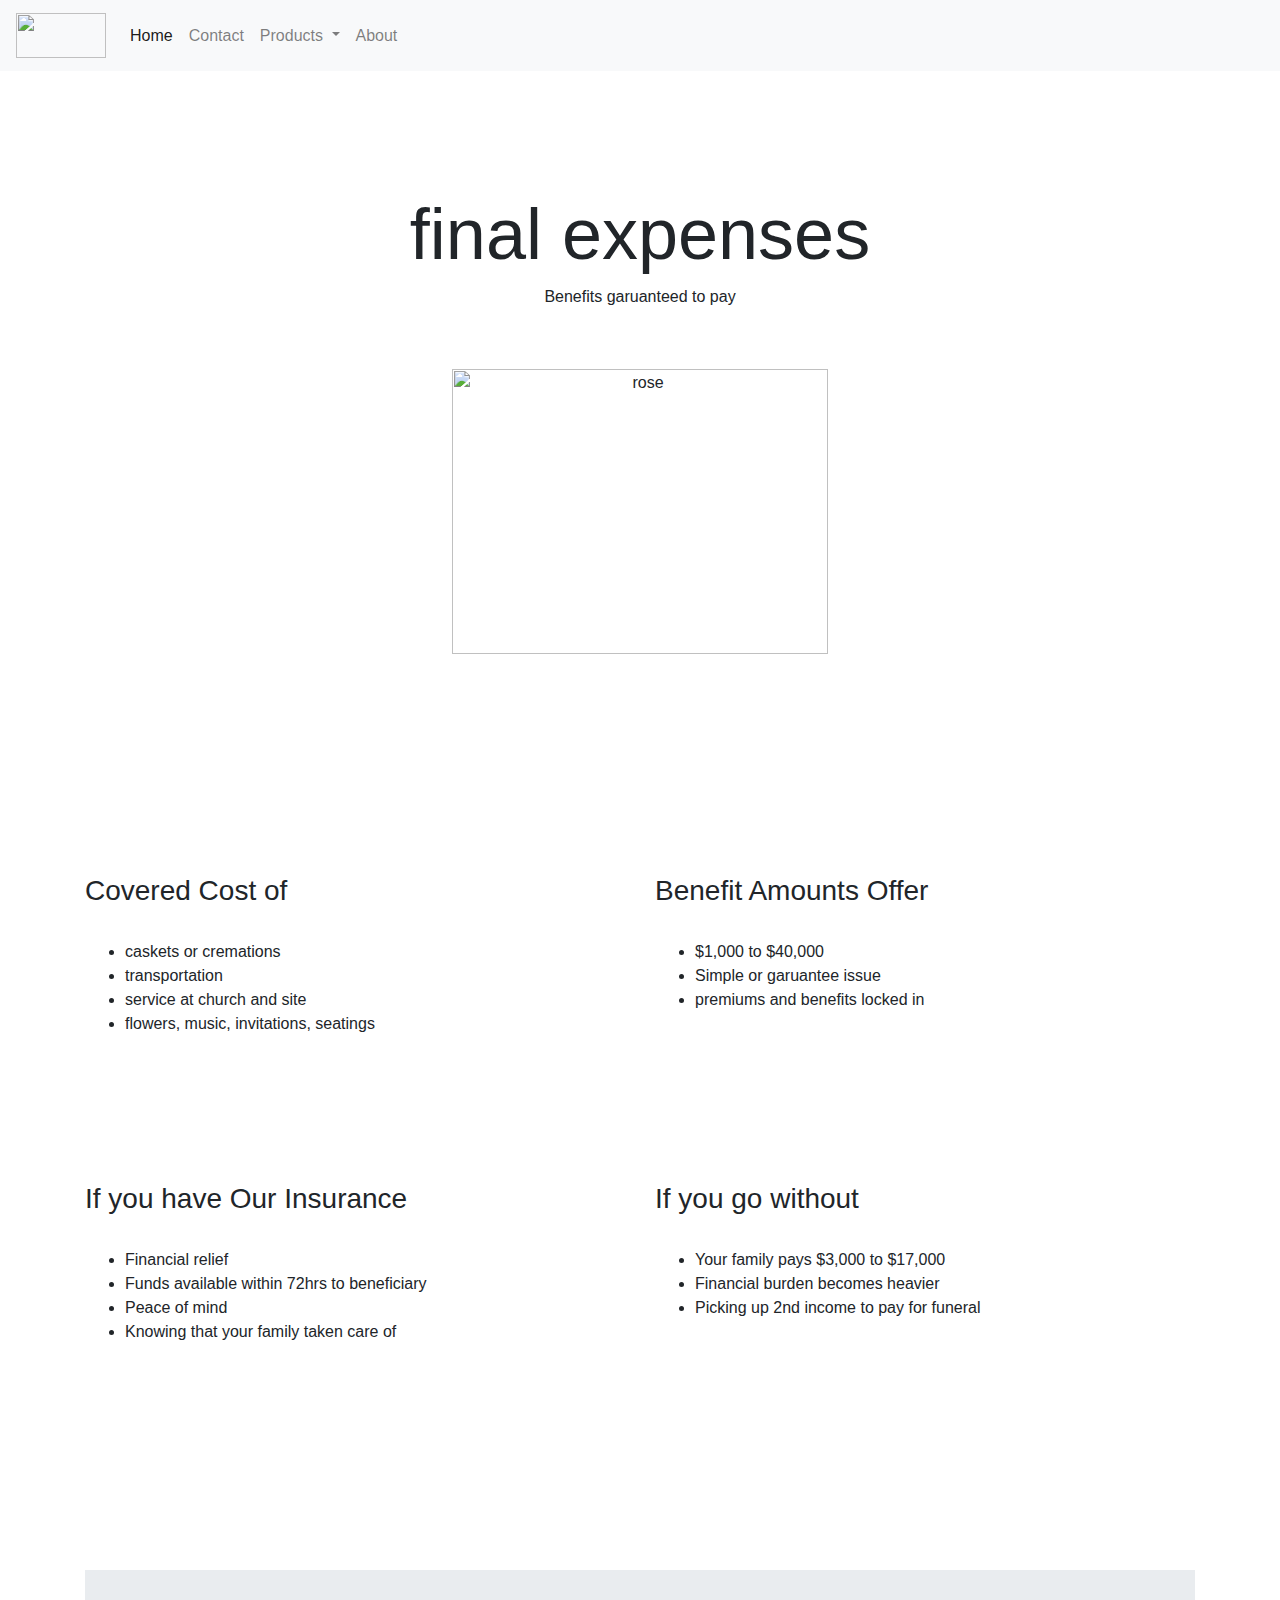
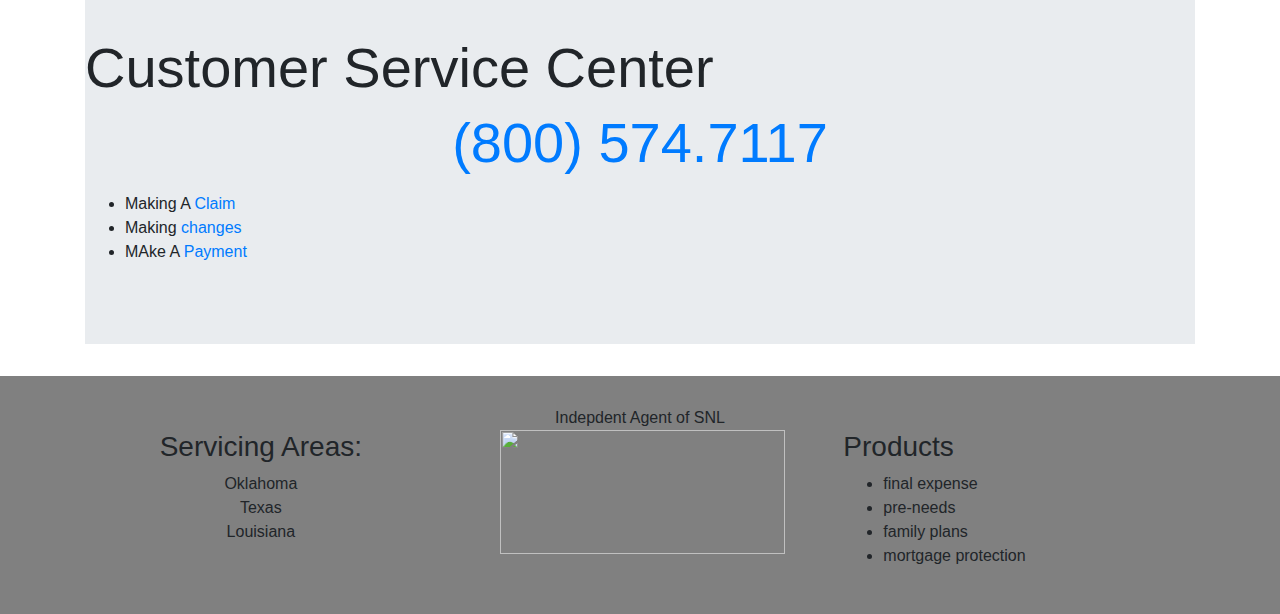
==== final.html @ 5033b8c0 "updated title" ====
<html lang="en"><head>
    <!-- Required meta tags -->
    <meta charset="utf-8">
    <meta name="viewport" content="width=device-width, initial-scale=1, shrink-to-fit=no">

    <!-- Bootstrap CSS -->
    <link rel="stylesheet" type="text/css" href="./bootstrap/css/bootstrap-grid.css">
    <link rel="stylesheet" type="text/css" href="./bootstrap/css/bootstrap-reboot.css">
    <link rel="stylesheet" type="text/css" href="./bootstrap/css/bootstrap.css">
    <link rel="stylesheet" href="./css/main.css">
    <script src="https://kit.fontawesome.com/cce4d0df7e.js" crossorigin="anonymous"></script><link rel="stylesheet" href="https://kit-free.fontawesome.com/releases/latest/css/free.min.css" media="all"><link rel="stylesheet" href="https://kit-free.fontawesome.com/releases/latest/css/free-v4-font-face.min.css" media="all"><link rel="stylesheet" href="https://kit-free.fontawesome.com/releases/latest/css/free-v4-shims.min.css" media="all">

    <title>Brooks Life Agency</title>
</head>

<body>

    <header>
        <nav class="navbar navbar-expand-lg navbar-light bg-light">
            <a class="navbar-brand" href="#">
                <img src="https://tse3.mm.bing.net/th?id=OIP.-a4HIelx0kKbnImD1TvYkwHaCh&amp;pid=Api&amp;P=0&amp;w=414&amp;h=142" width="90px" height="45px" alt="">
            </a>
            <button class="navbar-toggler" type="button" data-toggle="collapse" data-target="#navbarSupportedContent" aria-controls="navbarSupportedContent" aria-expanded="false" aria-label="Toggle navigation">
                <span class="navbar-toggler-icon"></span>
            </button>

            <div class="collapse navbar-collapse" id="navbarSupportedContent">
                <ul class="navbar-nav mr-auto">
                    <li class="nav-item active">
                        <a class="nav-link" href="index.html">Home <span class="sr-only">(current)</span></a>
                    </li>
                    <li class="nav-item">
                        <a class="nav-link" href="mailto:stephen.brooks220413@outlook.com">Contact</a>
                    </li>
                    <li class="nav-item dropdown">
                        <a class="nav-link dropdown-toggle" href="#" id="navbarDropdown" role="button" data-toggle="dropdown" aria-haspopup="true" aria-expanded="false">
                            Products
                        </a>
                        <div class="dropdown-menu" aria-labelledby="navbarDropdown">
                            <a class="dropdown-item" href="family.html">Family Plans</a>
                            <a class="dropdown-item" href="final.html">Final Expense</a>
                            <div class="dropdown-divider"></div>
                            <a class="dropdown-item" href="loans.html">Mortgage Protection</a>
                        </div>
                    </li>
                    <li class="nav-item">
                        <a class="nav-link" href="https://securitynationallife.com/company/a-unique-approach/" target="_blank">About</a>
                    </li>
                </ul>
            </div>
        </nav>
    </header>

    <div class="text-center" style="margin-top: 120px">
        <h1 class="display-3">final expenses</h1>
        <p>Benefits garuanteed to pay</p>
    </div>

    <div class="text-center content-img" style="margin-top: 60px;">
        <img src="https://ensurem.com/wp-content/uploads/2018/03/why-plan-final-expenses-ensurem.jpg" width="70%" height="285px" alt=" rose">
    </div>

    <div class="container" style="margin-top: 220px; clear: both;">
        <div class="row">
            <div class="col-sm">
                <h3>Covered Cost of</h3> <br>
                <ul>
                    <li>caskets or cremations</li>
                    <li>transportation</li>
                    <li>service at church and site</li>
                    <li>flowers, music, invitations, seatings</li>
                </ul>
            </div>
            <div class="col-sm">
                <h3>Benefit Amounts Offer</h3> <br>
                <ul>
                    <li>$1,000 to $40,000</li>
                    <li>Simple or garuantee issue</li>
                    <li>premiums and benefits locked in</li>
                </ul>
            </div>
        </div>
    </div>

    <div class="container" style="margin-top: 130px;">
        <div class="row">
            <div class="col-sm">
                <h3>If you have Our Insurance</h3> <br>
                <ul>
                    <li>Financial relief</li>
                    <li>Funds available within 72hrs to beneficiary</li>
                    <li>Peace of mind</li>
                    <li>Knowing that your family taken care of</li>
                </ul>
            </div>
            <div class="col-sm">
                <h3>If you go without</h3> <br>
                <ul>
                    <li>Your family pays $3,000 to $17,000</li>
                    <li>Financial burden becomes heavier</li>
                    <li>Picking up 2nd income to pay for funeral</li>
                </ul>
            </div>
        </div>
    </div>

    <div class="container" style="margin-top: 210px;">
        <div class="jumbotron jumbotron-fluid">
            <span class="text-center;">
            </span>
            <h2 class="display-4">Customer Service Center</h2>
            <p class="text-center display-4"><a href="tel:800-574-7117">(800) 574.7117</a></p>
            <div class="row">
                <div class="col-md">
                    <ul>
                        <li>Making A <a href="https://securitynationallife.com/for-individuals-families/claims-center/" target="_blank">Claim</a></li>
                        <li>Making <a href="https://securitynationallife.com/for-individuals-families/download-forms/" target="_blank">changes</a></li>
                        <li>MAke A <a href="https://streamline.securitynational.com/ccpayments" target="_blank">Payment</a></li>

                    </ul>
                </div>
            </div>
        </div>
    </div>

    <footer class="footer">
      <div class="container">
        <div class="text-center">
          Indepdent Agent of SNL
        </div>
        <div class="row">
          <div class="col-md text-center">
            <h3>Servicing Areas:</h3>
            <address>
              Oklahoma <br>
              Texas <br>
              Louisiana
            </address>
          </div>
          <div class="col-md text-center">
            <img src="https://tse3.mm.bing.net/th?id=OIP.-a4HIelx0kKbnImD1TvYkwHaCh&amp;pid=Api&amp;P=0&amp;w=414&amp;h=142" width="90%" alt="">
          </div>
          <div class="col-md" style="padding-left: 10px;">
            <h3>Products</h3>
            <ul>
              <li>final expense</li>
              <li>pre-needs</li>
              <li>family plans</li>
              <li>mortgage protection</li>
            </ul>
          </div>
        </div>
      </div>
    </footer>

    <!-- Optional JavaScript -->

    <!-- jQuery first, then Popper.js, then Bootstrap JS -->
    <script src="https://code.jquery.com/jquery-3.3.1.slim.min.js" integrity="sha384-q8i/X+965DzO0rT7abK41JStQIAqVgRVzpbzo5smXKp4YfRvH+8abtTE1Pi6jizo" crossorigin="anonymous"></script>
    <script src="https://cdnjs.cloudflare.com/ajax/libs/popper.js/1.14.7/umd/popper.min.js" integrity="sha384-UO2eT0CpHqdSJQ6hJty5KVphtPhzWj9WO1clHTMGa3JDZwrnQq4sF86dIHNDz0W1" crossorigin="anonymous"></script>
    <script src="https://stackpath.bootstrapcdn.com/bootstrap/4.3.1/js/bootstrap.min.js" integrity="sha384-JjSmVgyd0p3pXB1rRibZUAYoIIy6OrQ6VrjIEaFf/nJGzIxFDsf4x0xIM+B07jRM" crossorigin="anonymous"></script>


</body></html>
---- css/main.css ----
.footer {
	padding-top: 30px;
	padding-bottom: 30px;
	width: 100%;
	height: auto;
	background-color: grey;
}

.social-media {
	font-size: 1.6em;
	word-spacing: 20px;
}

.social-media a {
	text-decoration: none;
}

.social-media:hover {
	text-decoration: none;
}

.content-img {
	width: 60%;
	max-height: 360px;
	margin-left: auto;
	margin-right: auto;
}

@media (max-width: 450px) {
	.content-img {
		width: 100%;
		max-height: 230px;
		margin-bottom: 30px;
		margin-top: 30px;
	}
}
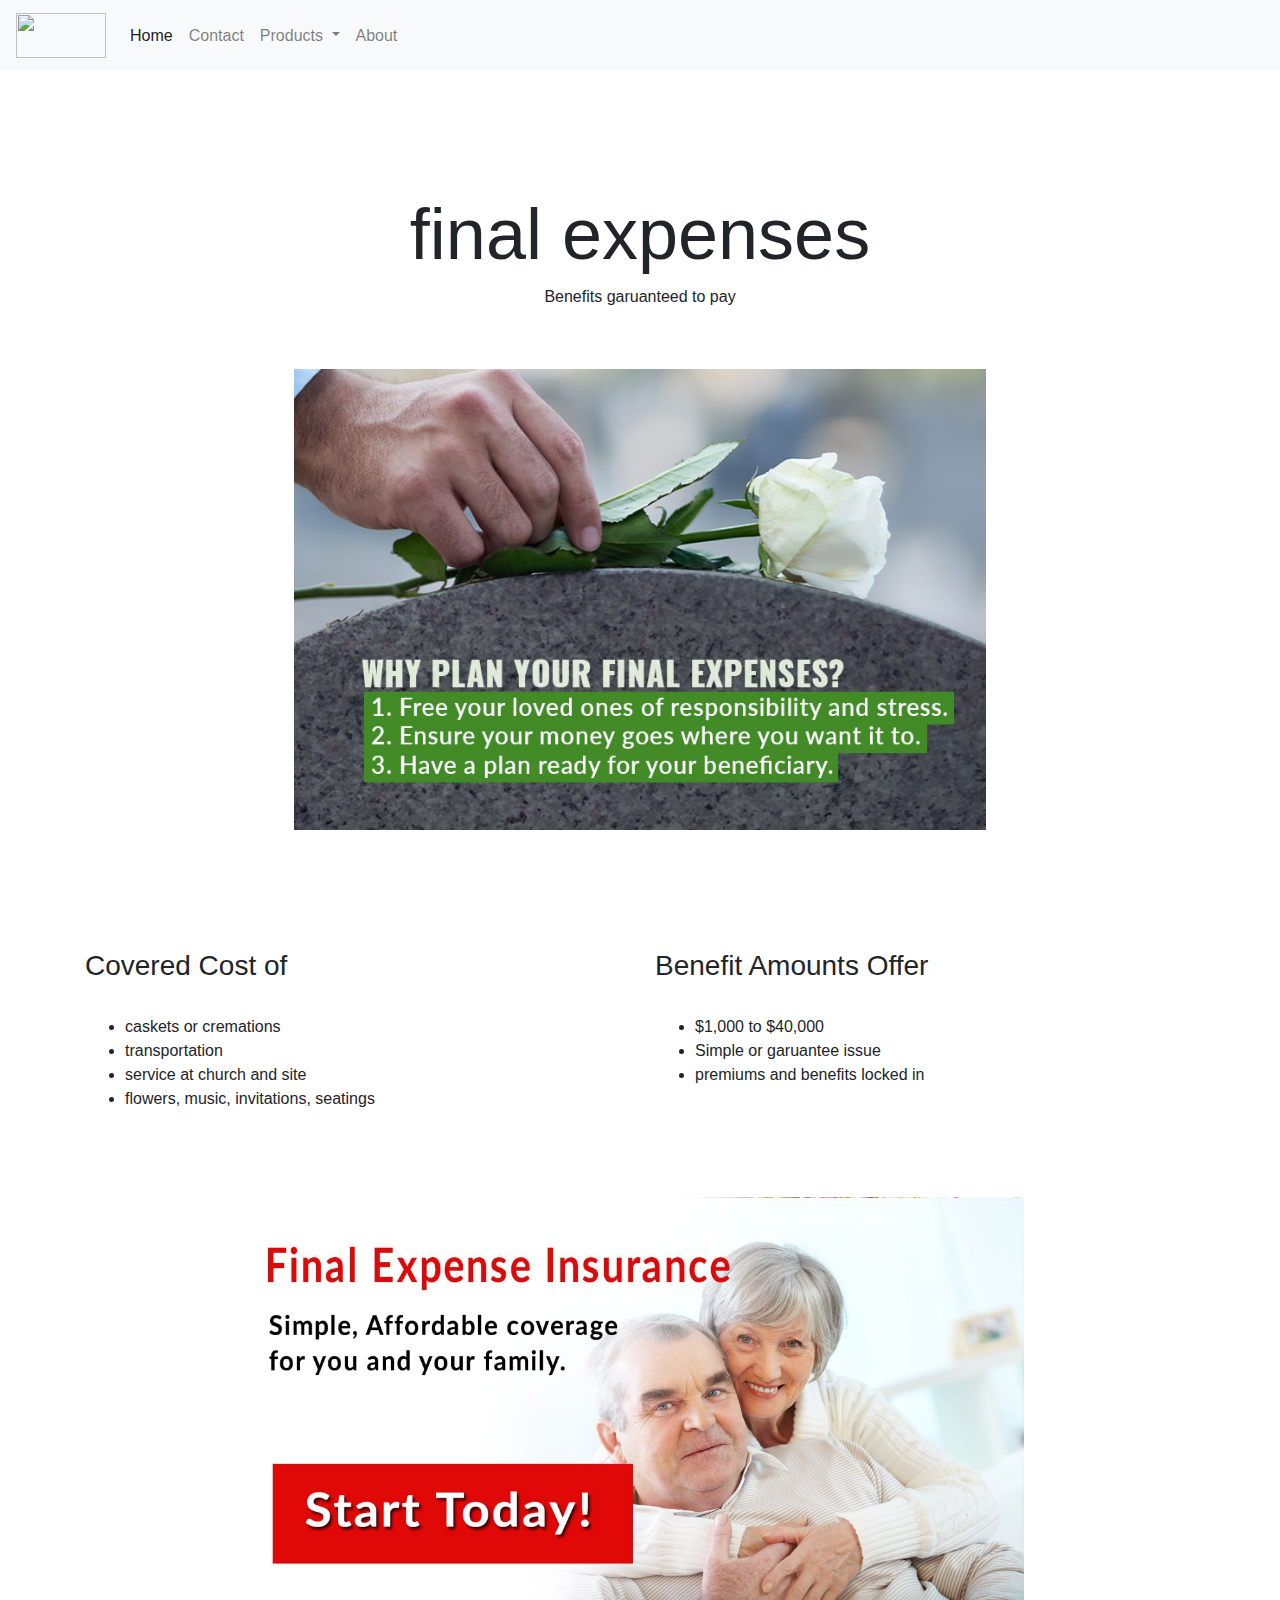
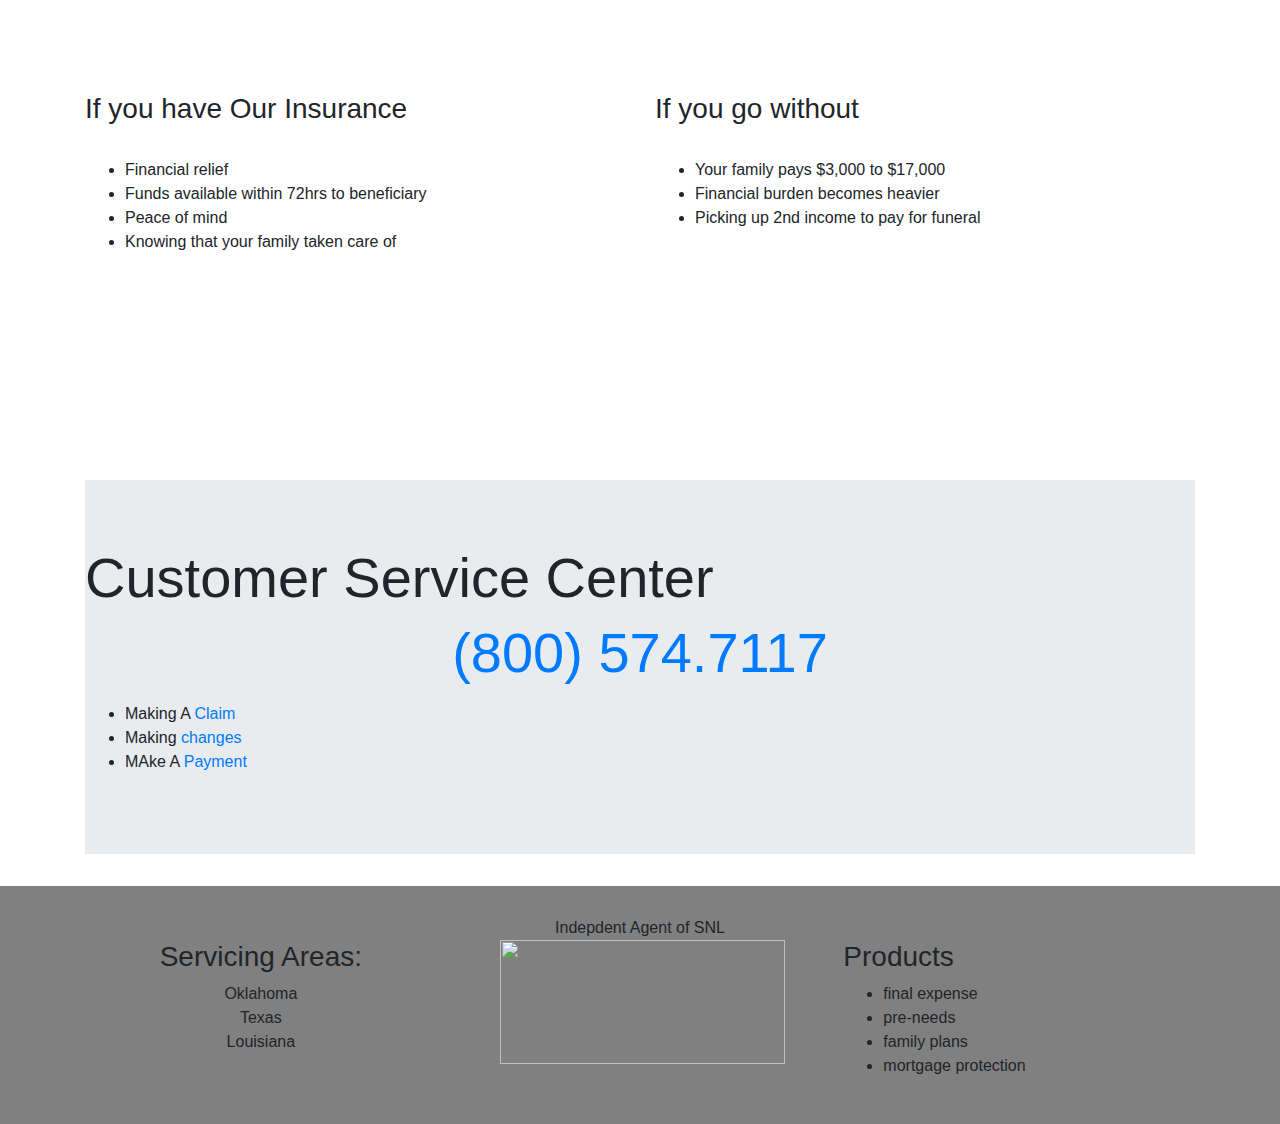
==== commit 14d0a047: "updated image and text content" ====
--- a/final.html
+++ b/final.html
@@ -57,7 +57,7 @@
     </div>
 
     <div class="text-center content-img" style="margin-top: 60px;">
-        <img src="https://ensurem.com/wp-content/uploads/2018/03/why-plan-final-expenses-ensurem.jpg" width="70%" height="285px" alt=" rose">
+        <img src="./img/flowers.jpg" width="90%" max-height="325px" alt=" rose">
     </div>
 
     <div class="container" style="margin-top: 220px; clear: both;">
@@ -82,7 +82,11 @@
         </div>
     </div>
 
-    <div class="container" style="margin-top: 130px;">
+    <div class="content-img" style="margin-top:70px;">
+      <img src="./img/choices.jpg" width="100%" max-height="140px" alt="">
+    </div>
+
+    <div class="container" style="margin-top: 135px;">
         <div class="row">
             <div class="col-sm">
                 <h3>If you have Our Insurance</h3> <br>
